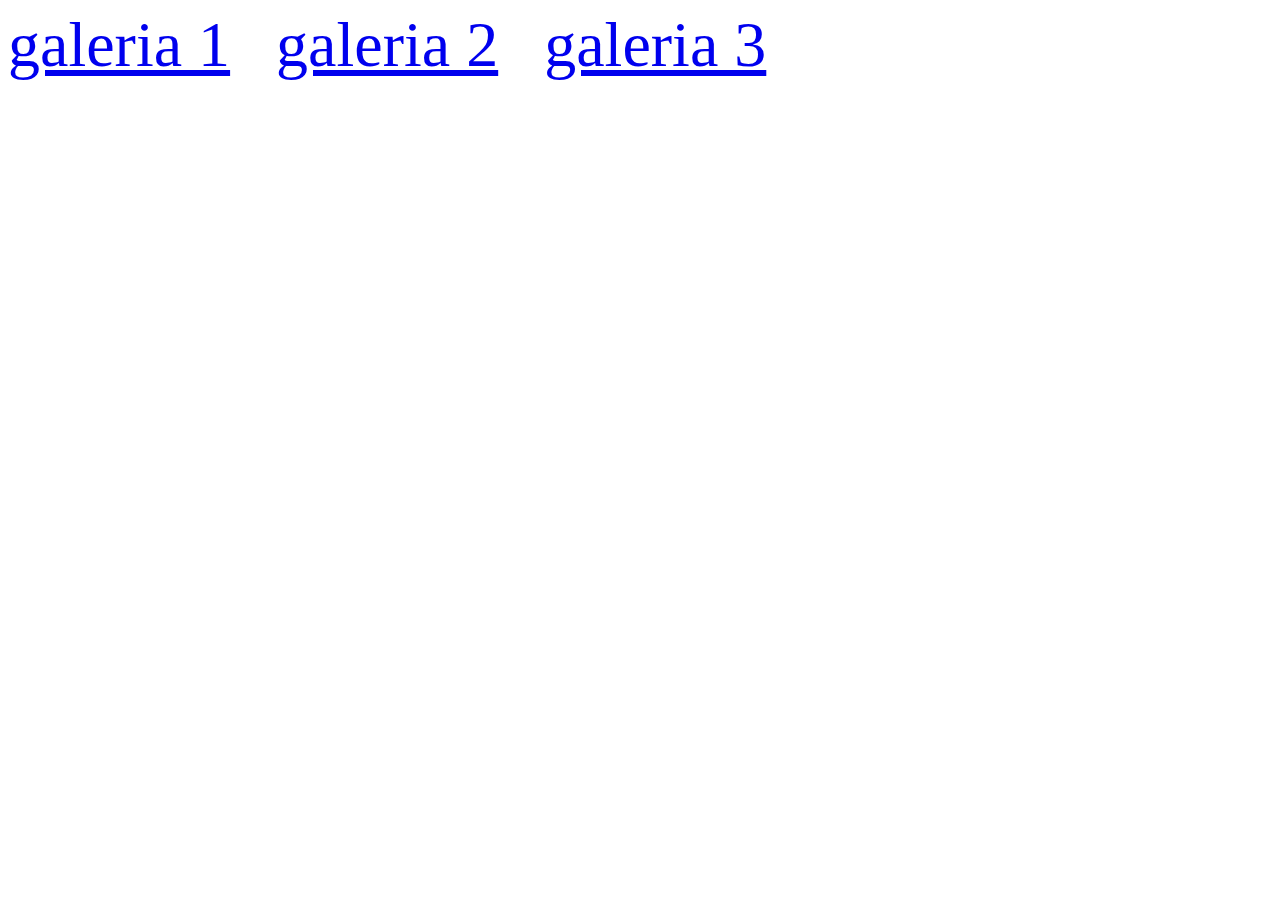
==== index.html @ 18353ba4 "first commit" ====
<!DOCTYPE html>
<html lang="en">
<head>
    <meta charset="UTF-8">
    <meta name="viewport" content="width=device-width, initial-scale=1.0">
    <title>Document</title>
    <link rel="stylesheet" href="style.css">
</head>
<body>
    <a href="galeria1/index.html">galeria 1</a>
    <a href="galeria2/index.html">galeria 2</a>
    <a href="galeria3/index.html">galeria 3</a>
</body>
</html>
---- style.css ----
*{
    font-size: 2rem;
}
a{
    margin-right: 30px;
}
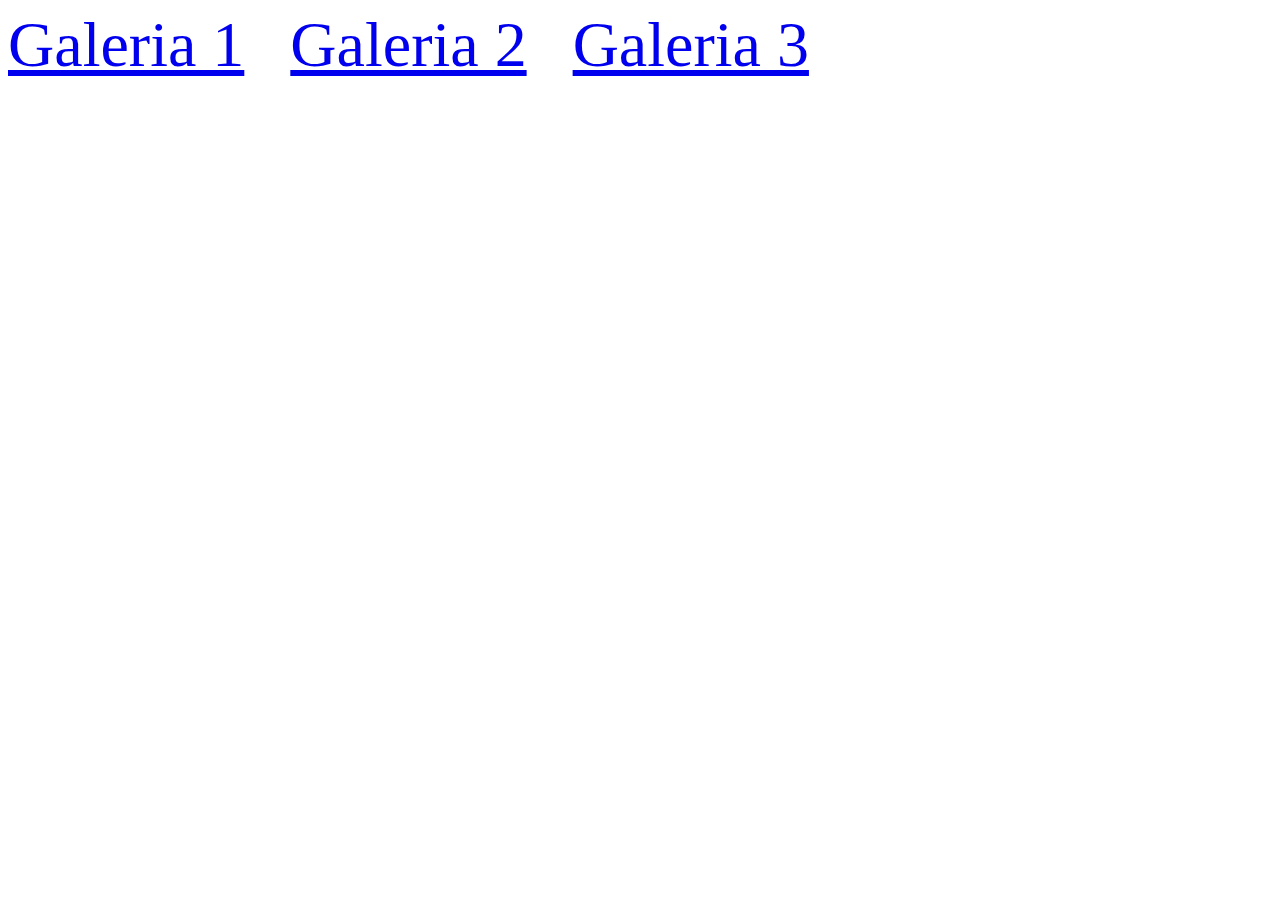
==== commit 7a8899fd: "mudança no estilo" ====
--- a/index.html
+++ b/index.html
@@ -7,8 +7,8 @@
     <link rel="stylesheet" href="style.css">
 </head>
 <body>
-    <a href="galeria1/index.html">galeria 1</a>
-    <a href="galeria2/index.html">galeria 2</a>
-    <a href="galeria3/index.html">galeria 3</a>
+    <a href="galeria1/index.html">Galeria 1</a>
+    <a href="galeria2/index.html">Galeria 2</a>
+    <a href="galeria3/index.html">Galeria 3</a>
 </body>
 </html>